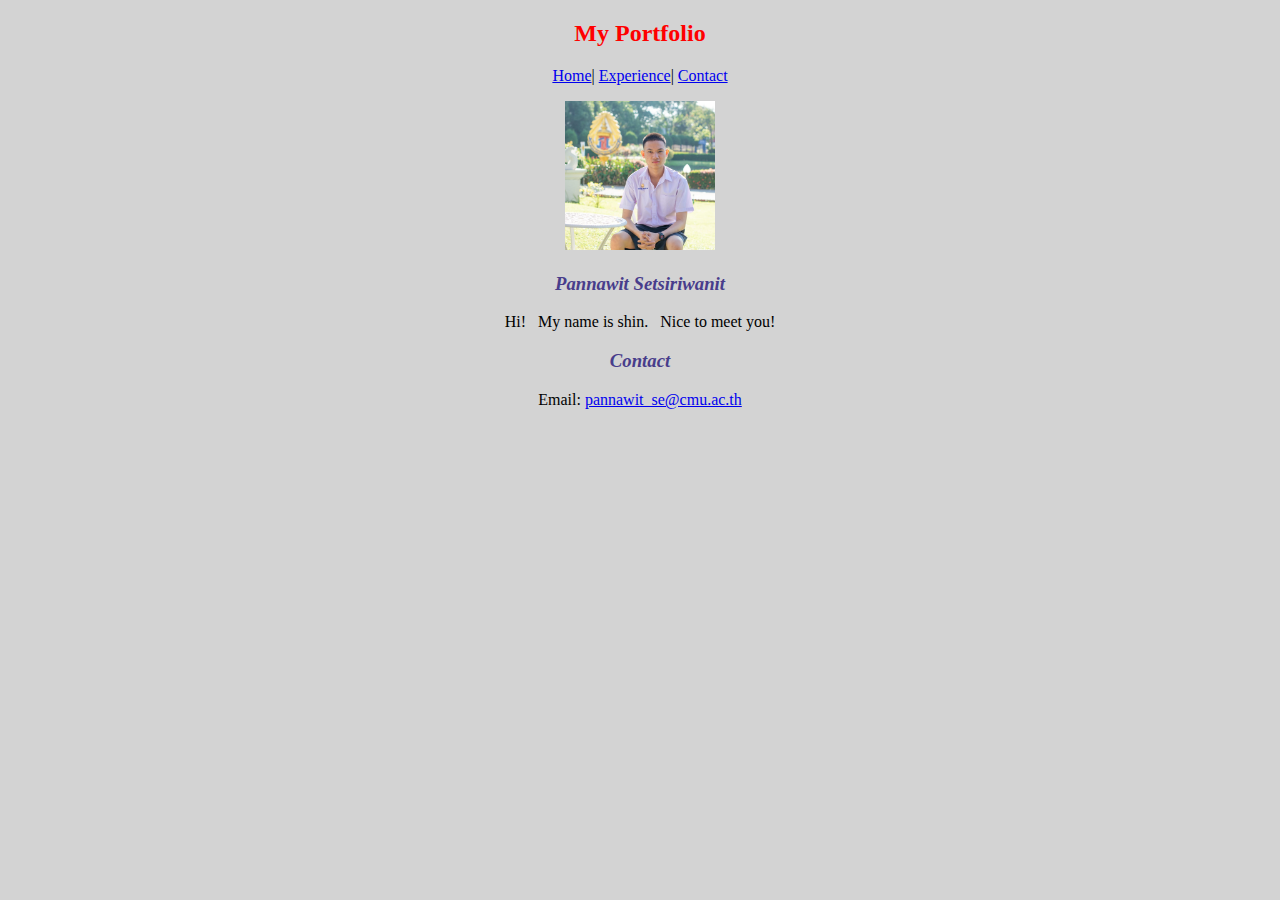
==== contact.html @ e46fe087 "fish" ====
<!DOCTYPE html>
<html lang="en">
  <head>
    <meta charset="UTF-8" />
    <meta name="viewport" content="width=device-width, initial-scale=1.0" />
    <title>My Portfolio</title>
  </head>
  <body bgcolor="lightgrey">
    <center>
      <h2>
        <font color="red"> <b> My Portfolio </b> </font>
      </h2>
      <p>
        <a href="/index.html"> Home</a>|
        <a href="/experience.html"> Experience</a>|
        <a href="/contact.html"> Contact</a>
    </p>
        <img src="/lote.jpg" width="150px" />
      <h3 style="color: darkslateblue; font-style: italic">
        Pannawit Setsiriwanit
      </h3>
      <p>Hi! &nbsp; My name is shin. &nbsp; Nice to meet you!</p>
      <h3 style="color: darkslateblue; font-style: italic">Contact</h3>

      <p>
        Email:
        <a href="mailto:pannawit_se@cmu.ac.th">
          pannawit_se@cmu.ac.th</a
        >
      </p>
    </center>
  </body>
</html>
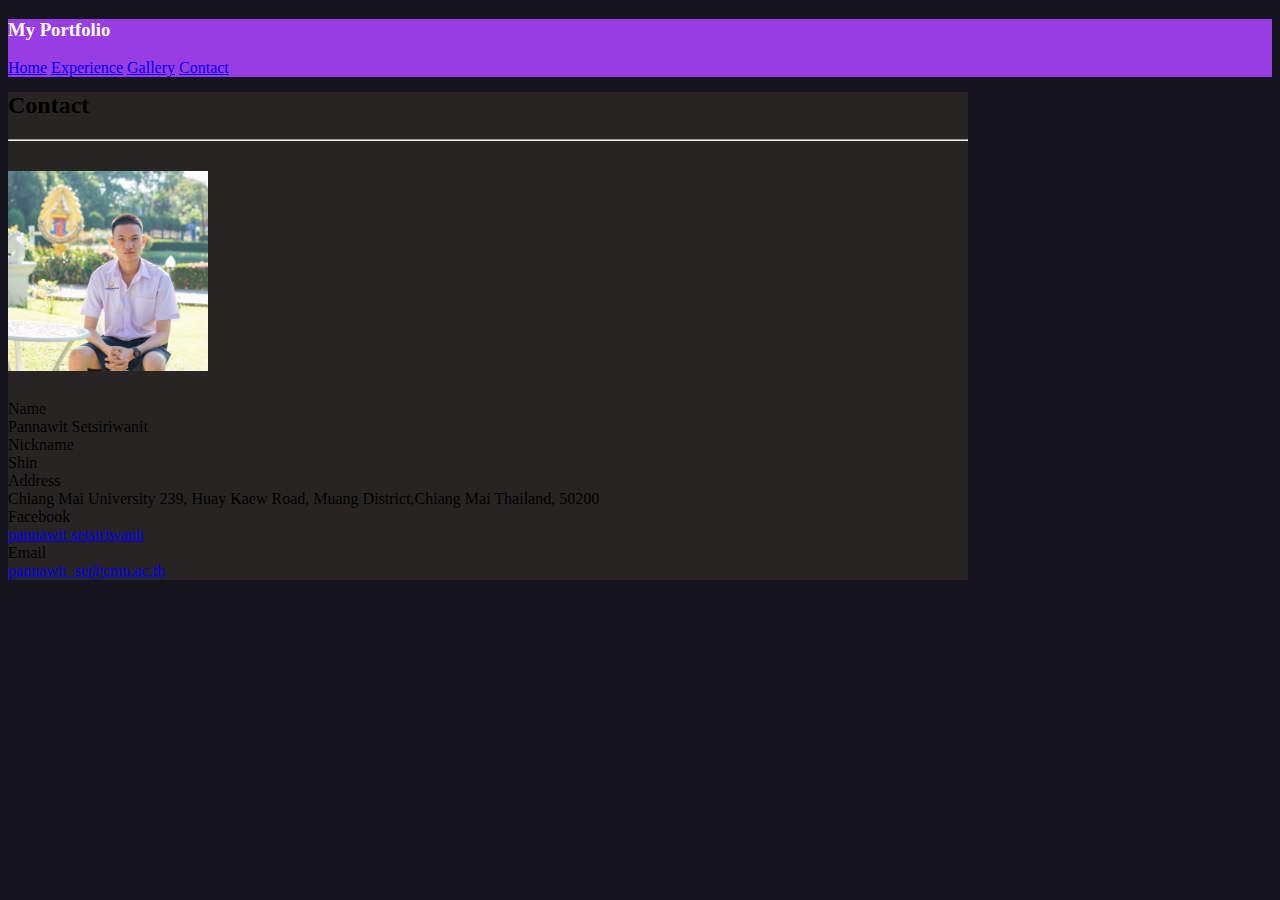
==== commit f9b70cd0: "fish" ====
--- a/contact.html
+++ b/contact.html
@@ -3,31 +3,79 @@
   <head>
     <meta charset="UTF-8" />
     <meta name="viewport" content="width=device-width, initial-scale=1.0" />
+    <link rel="stylesheet" href="style.css" />
     <title>My Portfolio</title>
+    <link
+      href="https://cdn.jsdelivr.net/npm/bootstrap@5.3.0/dist/css/bootstrap.min.css"
+      rel="stylesheet"
+      integrity="sha384-9ndCyUaIbzAi2FUVXJi0CjmCapSmO7SnpJef0486qhLnuZ2cdeRhO02iuK6FUUVM"
+      crossorigin="anonymous"
+    />
+    <script
+      src="https://cdn.jsdelivr.net/npm/bootstrap@5.3.0/dist/js/bootstrap.bundle.min.js"
+      integrity="sha384-geWF76RCwLtnZ8qwWowPQNguL3RmwHVBC9FhGdlKrxdiJJigb/j/68SIy3Te4Bkz"
+      crossorigin="anonymous"
+    ></script>
   </head>
-  <body bgcolor="lightgrey">
-    <center>
-      <h2>
-        <font color="red"> <b> My Portfolio </b> </font>
+  <body style="background-color: rgb(22, 21, 29)">
+    <div style="background-color: rgb(152, 60, 228)">
+      <div
+        class="d-flex border-bottom-0 gap-3 align-items-center p-2 px-4 text-white mx-auto"
+        style="background-color: rgb(152, 60, 228); max-width: 60rem"
+      >
+        <h3 class="me-auto align-middle">My Portfolio</h3>
+        <a href="index.html" class="text-white ">Home</a>
+        <a href="experience.html" class="text-white "
+          >Experience</a
+        >
+        <a href="gallery.html" class="text-white "
+          >Gallery</a
+        >
+        <a href="contact.html" class="text-white ">Contact</a>
+        
+      </div>
+    </div>
+    <div
+      class="text-white mx-auto"
+      style="background-color: rgb(40, 36, 36); max-width: 60rem"
+    >
+    <div class="d-flex my-4">
+      <h2 class="ms-5" style="margin-top: 15px;" >
+        Contact
       </h2>
-      <p>
-        <a href="/index.html"> Home</a>|
-        <a href="/experience.html"> Experience</a>|
-        <a href="/contact.html"> Contact</a>
-    </p>
-        <img src="/lote.jpg" width="150px" />
-      <h3 style="color: darkslateblue; font-style: italic">
-        Pannawit Setsiriwanit
-      </h3>
-      <p>Hi! &nbsp; My name is shin. &nbsp; Nice to meet you!</p>
-      <h3 style="color: darkslateblue; font-style: italic">Contact</h3>
-
-      <p>
-        Email:
-        <a href="mailto:pannawit_se@cmu.ac.th">
-          pannawit_se@cmu.ac.th</a
-        >
-      </p>
-    </center>
+    </div>
+    
+    <hr style="margin-top: 5px; margin-bottom: 5px;">
+    <div class="d-flex gap-2 align-items-center mx-5 my-4">
+      <img
+        src="images/pannawit.jpg"
+        width="200px"
+        height="200px"
+        class="rounded-circle me-4"
+        style="margin-top: 25px; margin-bottom: 25px"
+      />
+      <div>
+        <div class="d-flex">
+          <div style="min-width: 100px" class="fw-semibold">Name</div>
+          <div >Pannawit Setsiriwanit</div>
+        </div>
+        <div class="d-flex">
+          <div style="min-width: 100px" class="fw-semibold">Nickname</div>
+          <div >Shin</div>
+        </div>
+        <div class="d-flex">
+          <div style="min-width: 100px" class="fw-semibold">Address</div>
+          <div >Chiang Mai University 239, Huay Kaew Road, Muang District,Chiang Mai Thailand, 50200</div>
+        </div>
+        <div class="d-flex">
+          <div style="min-width: 100px" class="fw-semibold">Facebook</div>
+          <a href="https://m.facebook.com/profile.php?id=100009342454225"> pannawit setsiriwanit</a>
+        </div>
+        <div class="d-flex">
+          <div style="min-width: 100px" class="fw-semibold">Email</div>
+          <a href="mailto:pannawit_se@cmu.ac.th"> pannawit_se@cmu.ac.th</a>
+        </div>
+      </div>
+    </div>
   </body>
 </html>
--- a/style.css
+++ b/style.css
@@ -0,0 +1,15 @@
+h3 {
+    color: rgb(255, 255, 255);
+}
+
+.skill-header {
+    text-align: left;
+}
+
+.skill-container{
+    border: solid rgb(180,180,180);
+        width:56rem;
+        margin-left:auto;
+        margin-right: auto;
+        padding:20px;
+}